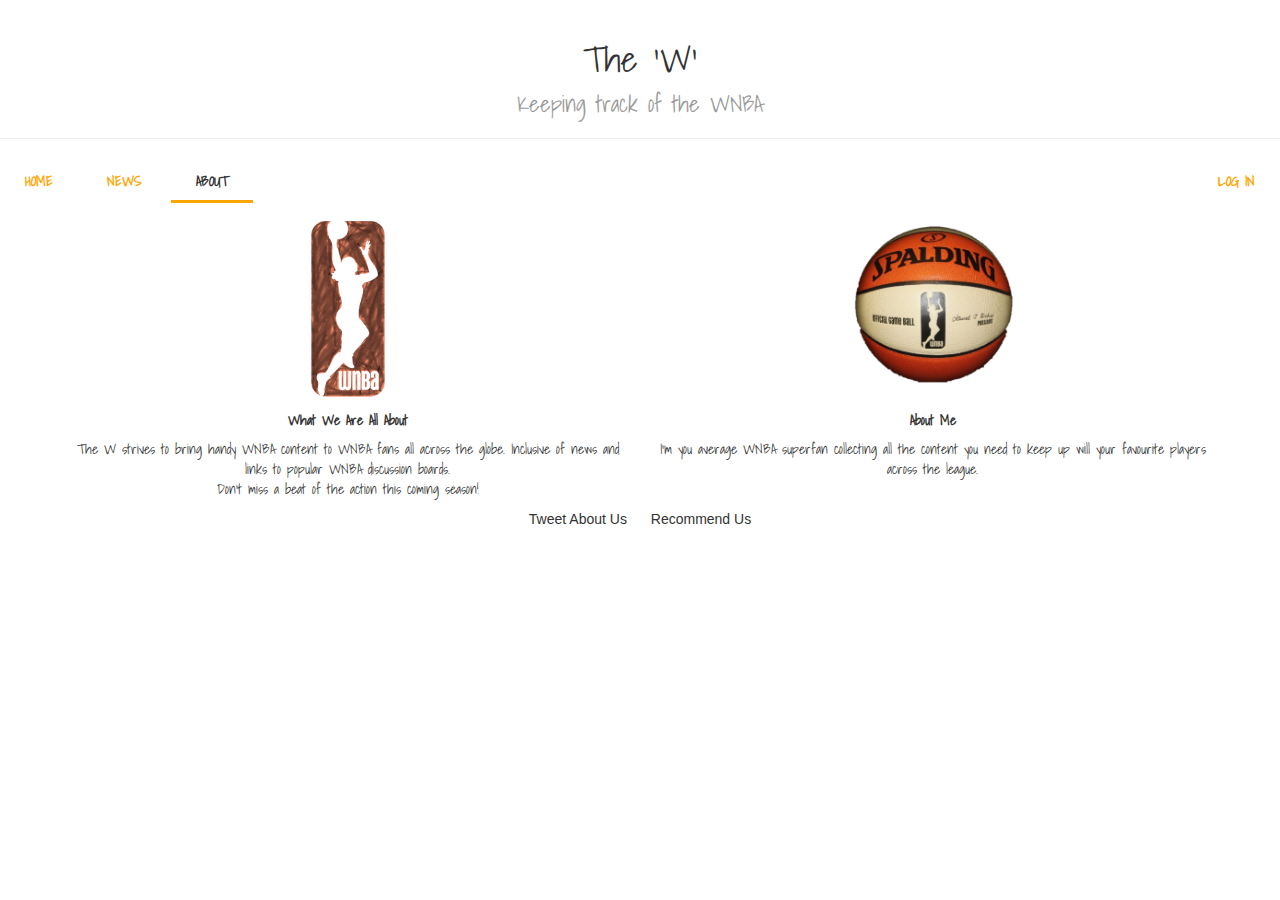
==== about.html @ 10d56af8 "social-btns" ====
<!DOCtype html>
<html>
<head>
	<meta name="viewport" content="width=device-width, initial-scale=1">
	<link href='https://fonts.googleapis.com/css?family=Shadows+Into+Light' rel='stylesheet' type='text/css'>
	<link rel="stylesheet" type="text/css" href="about.css">
	<link href='dist/css/bootstrap.css' rel='stylesheet'>
	<title>About</title>
</head>
<body>
	<div class="page-header heading">
		<center><h1>The 'W' <br><small>Keeping track of the WNBA</small></h1></center>
	</div>
  	<div id='cssmenu'>
		<ul>
			<li><a href='index.html'><span>Home</span></a></li>
			<li><a href='news.html'><span>News</span></a></li>
			<li class='active'><a href='#'><span>About</span></a></li>
			<li class='pull-right'><a href='form.html'><span>Log In</span></a></li>
		</ul>
	</div>
	</div>


	<div class="container">
		<div class="content row">
			<div class="col-md-6 about">
				<center><img src="images/logo.png" style="width:300px;height:200px;">
					<h5><strong>What We Are All About</strong></h5>

					<p>The W strives to bring handy WNBA content to WNBA fans all across the globe. Inclusive of news and links to popular WNBA discussion boards.<br>Don't miss a beat of the action this coming season!</p>
				</center>
			</div>

			<div class="col-md-6 about">
				<center><img src="images/Basketball.png" style="width:200px;height:200px;">
					<h5><strong>About Me</strong></h5>
					<p>I'm you average WNBA superfan collecting all the content you need to keep up will your favourite players across the league.</p>

				</center>
			</div>
		</div>
	</div>

	<!--tweeter share-->
	<div align="center">
	<span class="tweeter">
		<a href="https://twitter.com/share" class="twitter-share-button"></a>Tweet About Us
	</span>
	<span class="g-plusone inline ggl" data-size="standard">Recommend Us
	</span>
	</div>


<!--tweeter js-->
<script>!function(d,s,id){var js,fjs=d.getElementsByTagName(s)[0],p=/^http:/.test(d.location)?'http':'https';if(!d.getElementById(id)){js=d.createElement(s);js.id=id;js.src=p+'://platform.twitter.com/widgets.js';fjs.parentNode.insertBefore(js,fjs);}}(document, 'script', 'twitter-wjs');</script>
<!--google plus-->
<script type="text/javascript" src="https://apis.google.com/js/plusone.js"></script>
<!--GOOGLE ANALYTICS-->
<script>
  (function(i,s,o,g,r,a,m){i['GoogleAnalyticsObject']=r;i[r]=i[r]||function(){
  (i[r].q=i[r].q||[]).push(arguments)},i[r].l=1*new Date();a=s.createElement(o),
  m=s.getElementsByTagName(o)[0];a.async=1;a.src=g;m.parentNode.insertBefore(a,m)
  })(window,document,'script','//www.google-analytics.com/analytics.js','ga');

  ga('create', 'UA-69929946-1', 'auto');
  ga('send', 'pageview');

</script>
</body>
</html>
---- about.css ----
#cssmenu {
  background: white;
  width: auto;
}
#cssmenu ul {
  list-style: none;
  margin: 0;
  padding: 0;
  line-height: 1;
  display: block;
  zoom: 1;
}
#cssmenu ul:after {
  content: " ";
  display: block;
  font-size: 0;
  height: 0;
  clear: both;
  visibility: hidden;
}
#cssmenu ul li {
  display: inline-block;
  padding: 0;
  margin: 0;
}
#cssmenu.align-right ul li {
  float: right;
}
#cssmenu.align-center ul {
  text-align: center;
}
#cssmenu ul li a {
  color: orange;
  text-decoration: none;
  display: block;
  padding: 15px 25px;
  font-family: 'Shadows Into Light', cursive;
  font-weight: 700;
  text-transform: uppercase;
  font-size: 14px;
  position: relative;
  -webkit-transition: color .25s;
  -moz-transition: color .25s;
  -ms-transition: color .25s;
  -o-transition: color .25s;
  transition: color .25s;
}
#cssmenu ul li a:hover {
  color: black;
}
#cssmenu ul li a:hover:before {
  width: 100%;
}
#cssmenu ul li a:after {
  content: "";
  display: block;
  position: absolute;
  right: -3px;
  top: 19px;
  height: 6px;
  width: 6px;
  background: #ffffff;
  opacity: .5;
}
#cssmenu ul li a:before {
  content: "";
  display: block;
  position: absolute;
  left: 0;
  bottom: 0;
  height: 3px;
  width: 0;
  background: orange;
  -webkit-transition: width .25s;
  -moz-transition: width .25s;
  -ms-transition: width .25s;
  -o-transition: width .25s;
  transition: width .25s;
}
#cssmenu ul li.last > a:after,
#cssmenu ul li:last-child > a:after {
  display: none;
}
#cssmenu ul li.active a {
  color: #333333;
}
#cssmenu ul li.active a:before {
  width: 100%;
}
#cssmenu.align-right li.last > a:after,
#cssmenu.align-right li:last-child > a:after {
  display: block;
}
#cssmenu.align-right li:first-child a:after {
  display: none;
}
.about {
  font-family: 'Shadows Into Light', cursive;
}
.about h5{
  font-family: 'Shadows Into Light', cursive;
}
@media screen and (max-width: 768px) {
  #cssmenu ul li {
    float: none;
    display: block;
  }
  #cssmenu ul li a {
    width: 100%;
    -moz-box-sizing: border-box;
    -webkit-box-sizing: border-box;
    box-sizing: border-box;
    border-bottom: 1px solid #fb998c;
  }
  #cssmenu ul li.last > a,
  #cssmenu ul li:last-child > a {
    border: 0;
  }
  #cssmenu ul li a:after {
    display: none;
  }
  #cssmenu ul li a:before {
    display: none;
  }
}
.heading h1{
  font-family: 'Shadows Into Light', cursive;
}
.tweeter {
  margin: 10px;
}
.ggl {
  margin: 10px;
}
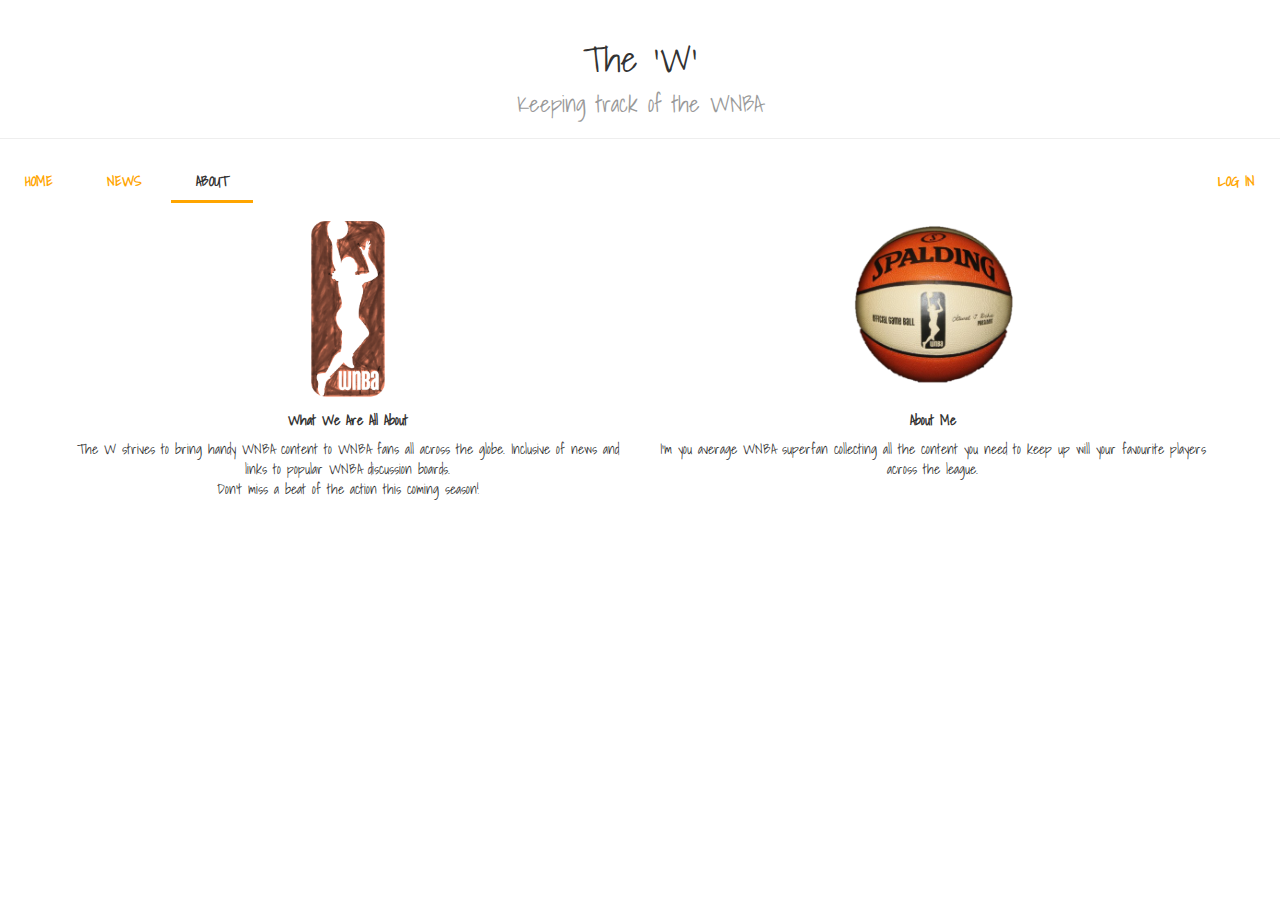
==== commit 39baa03a: "Revert "social-btns"" ====
--- a/about.html
+++ b/about.html
@@ -45,9 +45,9 @@
 	<!--tweeter share-->
 	<div align="center">
 	<span class="tweeter">
-		<a href="https://twitter.com/share" class="twitter-share-button"></a>Tweet About Us
+		<a href="https://twitter.com/share" class="twitter-share-button"></a>
 	</span>
-	<span class="g-plusone inline ggl" data-size="standard">Recommend Us
+	<span class="g-plusone inline ggl" data-size="standard">
 	</span>
 	</div>
 
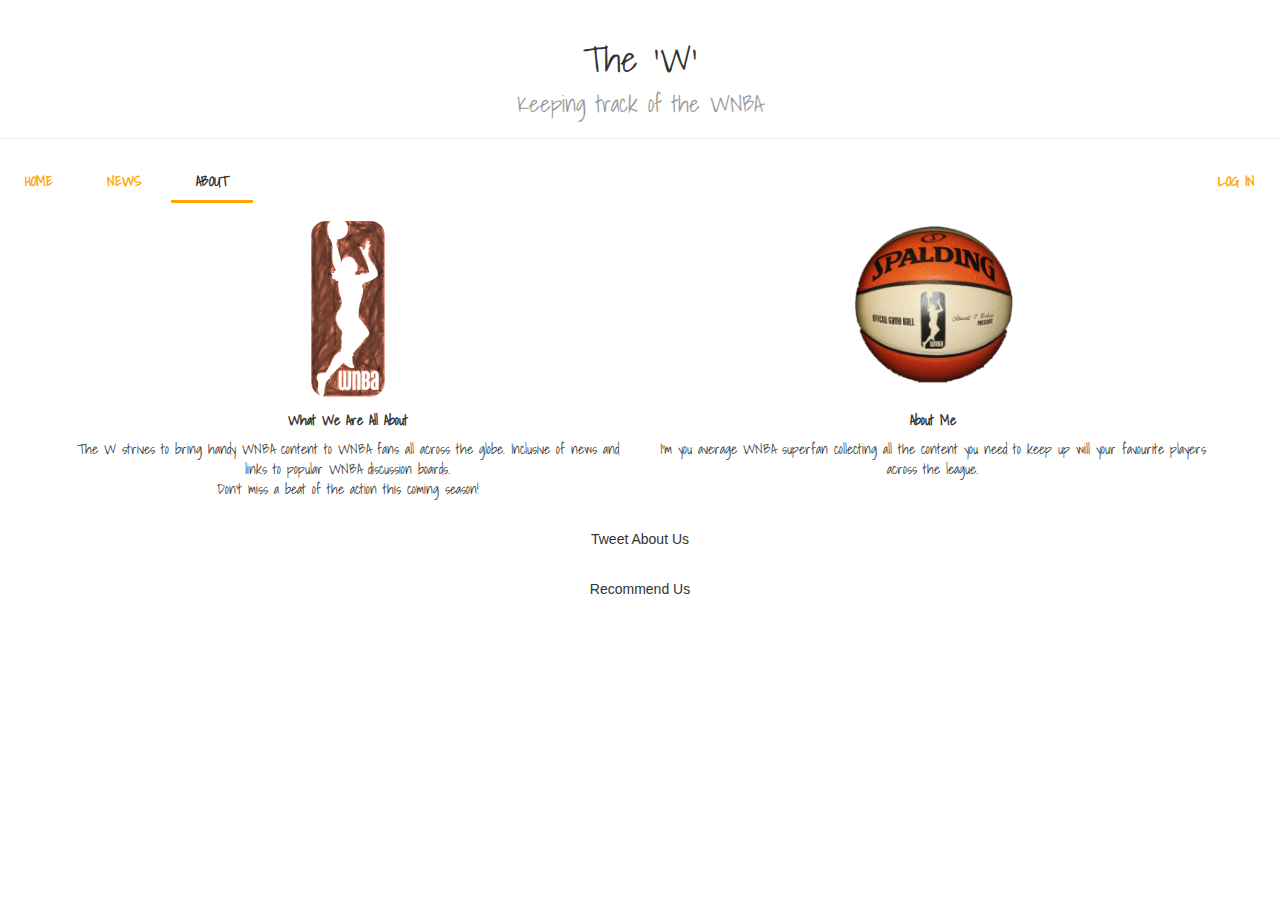
==== commit 12943cbe: "social-btn3" ====
--- a/about.html
+++ b/about.html
@@ -45,8 +45,10 @@
 	<!--tweeter share-->
 	<div align="center">
 	<span class="tweeter">
+		<p>Tweet About Us</p>
 		<a href="https://twitter.com/share" class="twitter-share-button"></a>
 	</span>
+	<p>Recommend Us</p>
 	<span class="g-plusone inline ggl" data-size="standard">
 	</span>
 	</div>
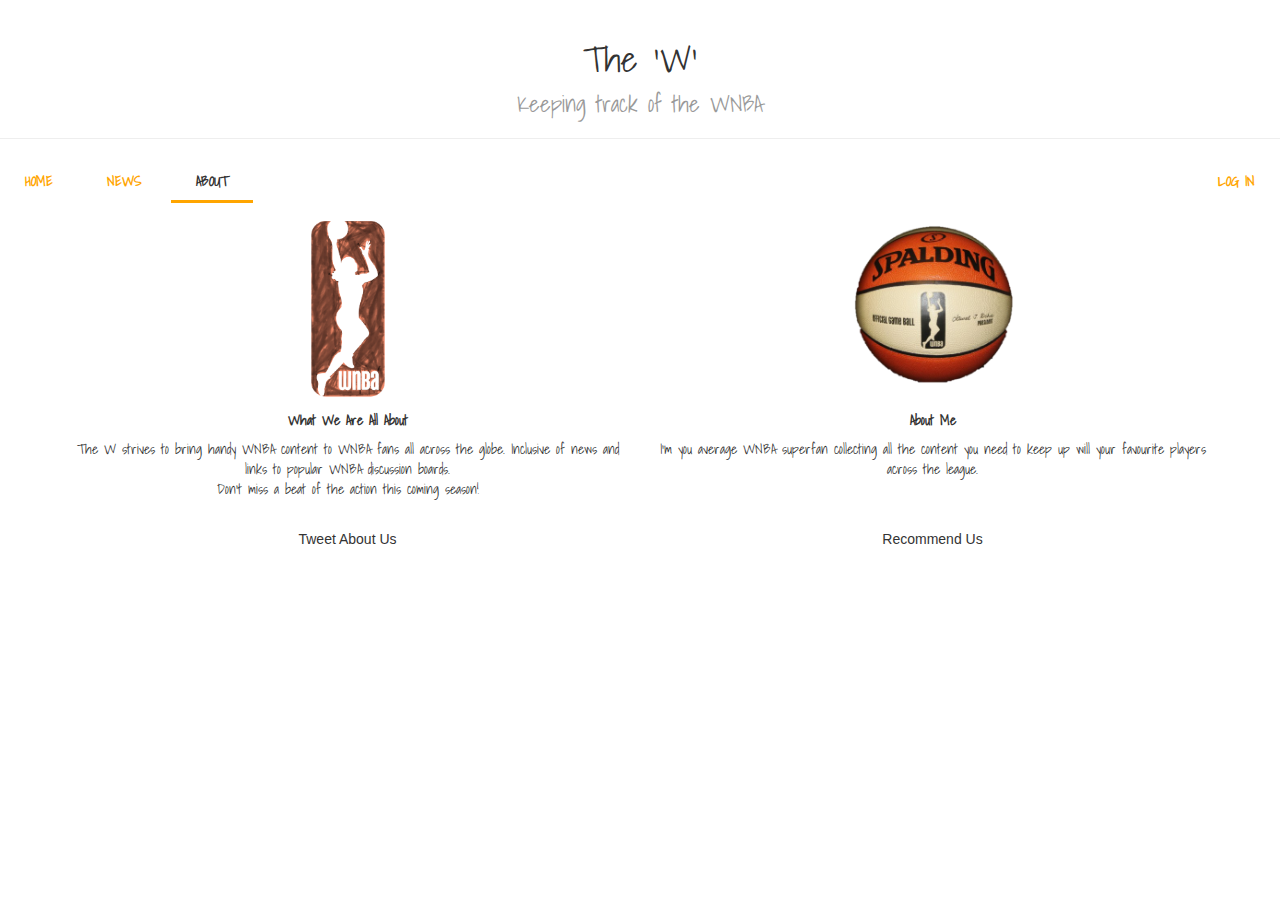
==== commit fe5aa6c7: "social-btn" ====
--- a/about.html
+++ b/about.html
@@ -43,14 +43,20 @@
 	</div>
 
 	<!--tweeter share-->
-	<div align="center">
-	<span class="tweeter">
-		<p>Tweet About Us</p>
-		<a href="https://twitter.com/share" class="twitter-share-button"></a>
-	</span>
-	<p>Recommend Us</p>
-	<span class="g-plusone inline ggl" data-size="standard">
-	</span>
+	<div class="container" align="center">
+		<div class="row">
+			<div class="col-sm-6">
+				<span class="tweeter">
+					<a href="https://twitter.com/share" class="twitter-share-button"></a>
+				</span>
+					<p>Tweet About Us</p>
+			</div>
+			<div class="col-sm-6">
+				<span class="g-plusone inline ggl" data-size="standard">
+				</span>
+				<p>Recommend Us</p>
+			</div>
+		</div>
 	</div>
 
 
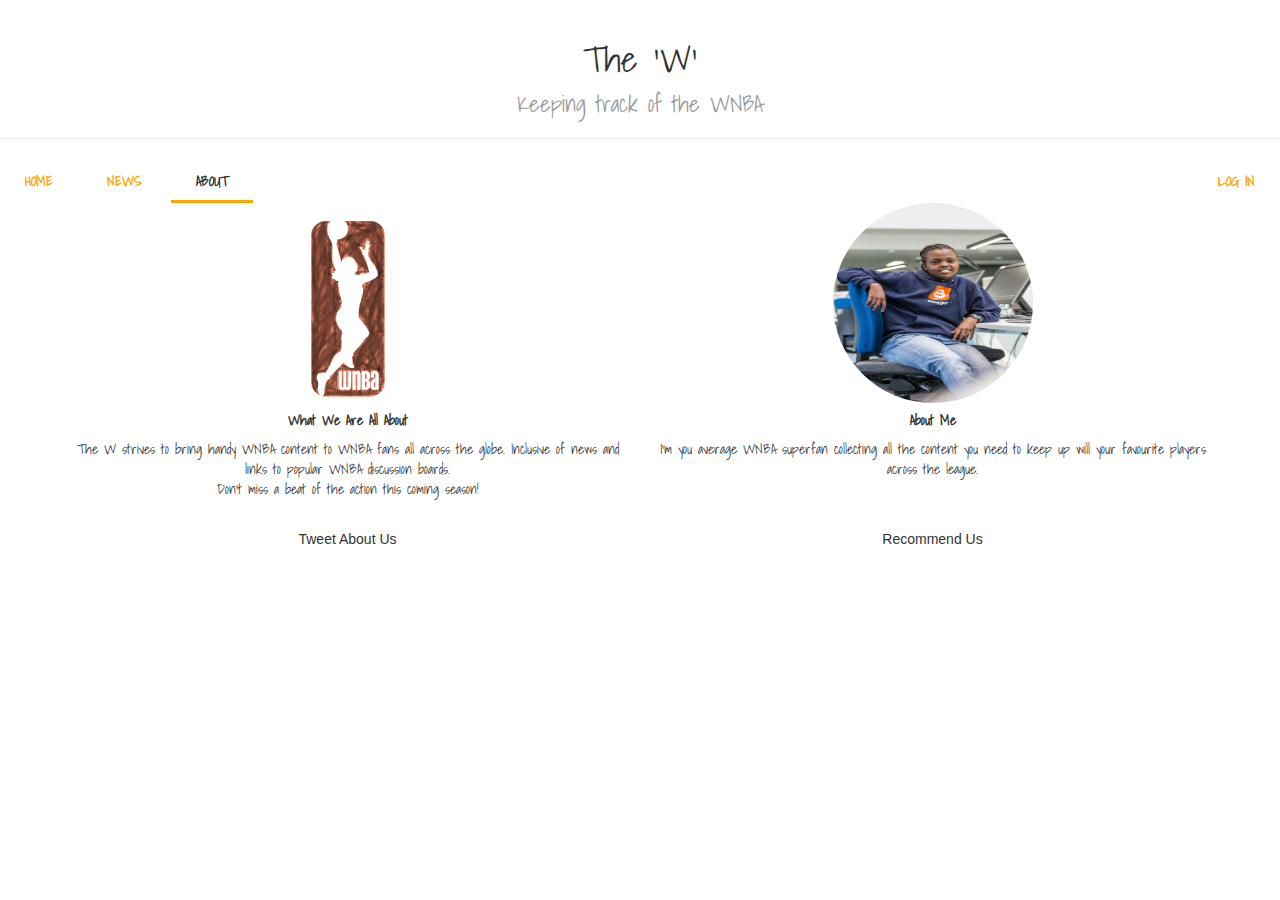
==== commit 64cb2a05: "about-html" ====
--- a/about.html
+++ b/about.html
@@ -33,7 +33,7 @@
 			</div>
 
 			<div class="col-md-6 about">
-				<center><img src="images/Basketball.png" style="width:200px;height:200px;">
+				<center><img src="images/me.jpg" style="width:200px;height:200px;" class="img-circle">
 					<h5><strong>About Me</strong></h5>
 					<p>I'm you average WNBA superfan collecting all the content you need to keep up will your favourite players across the league.</p>
 
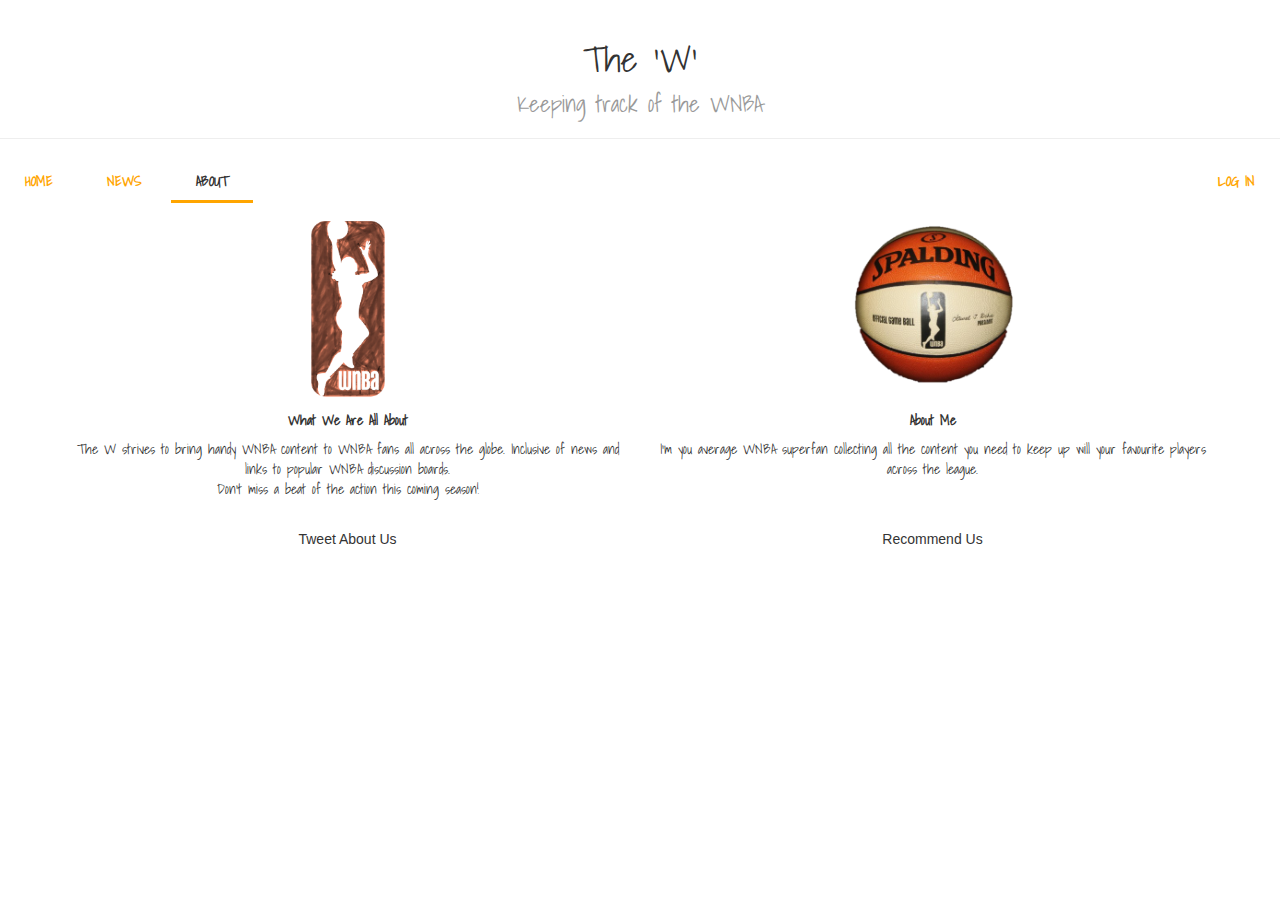
==== commit 490acd39: "Revert "about-html"" ====
--- a/about.html
+++ b/about.html
@@ -33,7 +33,7 @@
 			</div>
 
 			<div class="col-md-6 about">
-				<center><img src="images/me.jpg" style="width:200px;height:200px;" class="img-circle">
+				<center><img src="images/Basketball.png" style="width:200px;height:200px;">
 					<h5><strong>About Me</strong></h5>
 					<p>I'm you average WNBA superfan collecting all the content you need to keep up will your favourite players across the league.</p>
 
